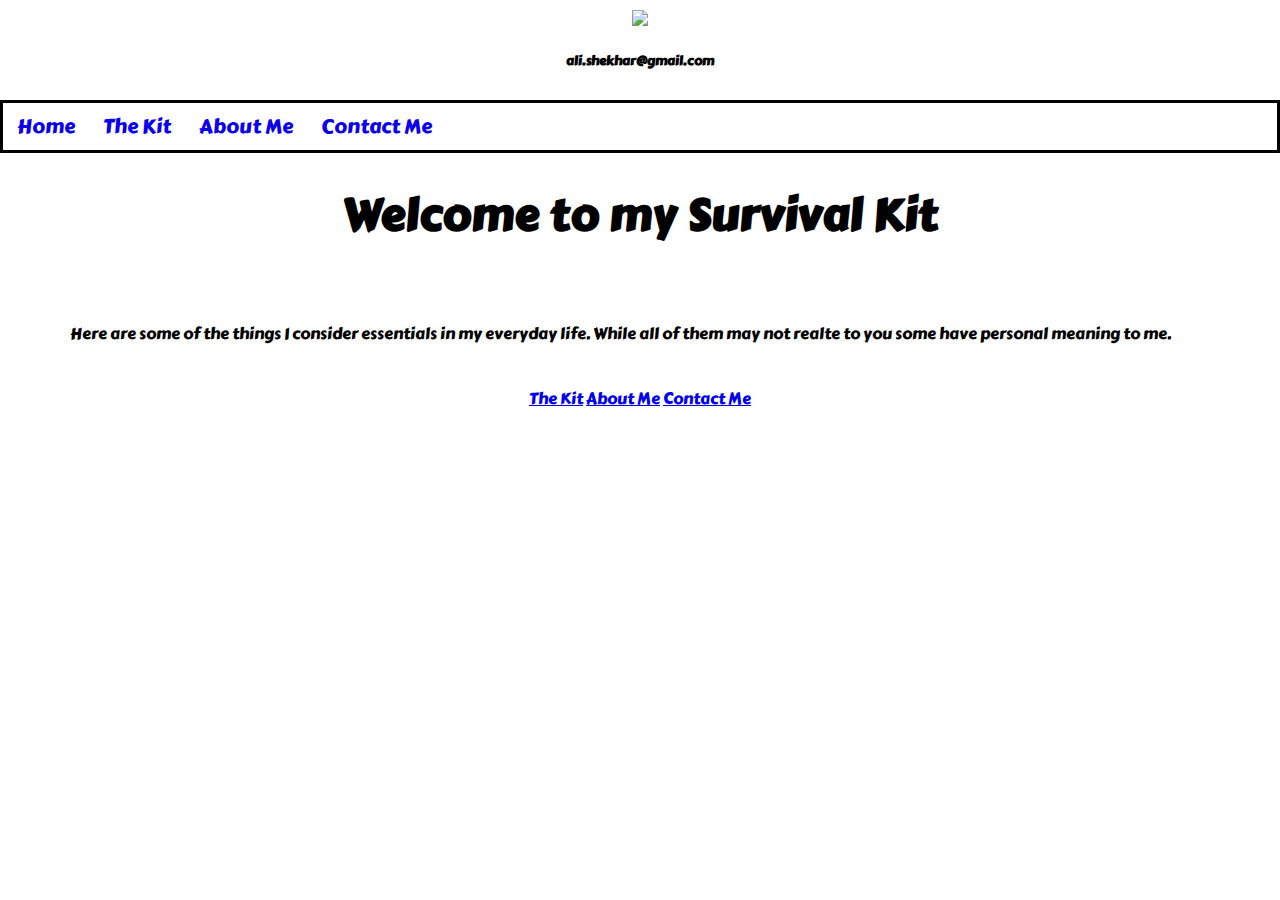
==== index.html @ 71977a98 "Rename Index Page.html to index.html" ====
<!doctype html>
<html>
<head>
<meta charset="UTF-8">
<title>Welcome to SSK</title>
<link href="normalize.css" rel="stylesheet" type="text/css">
<link href="Final Stylesheet.css" rel="stylesheet" type="text/css">
	<link href="https://fonts.googleapis.com/css2?family=Carter+One&display=swap" rel="stylesheet">
</head>
	<body>
	<div class="Header">
	<img src="../Final part4/Assets/Sheks Survival Kit.png" width="200">
      <h5> ali.shekhar@gmail.com</h5>
    </div>
	<div class="Navbar">
		<nav>
			<a href="Index Page.html">Home</a>
			<a href="The Kit.html"> The Kit </a>
			<a href="About Me.html"> About Me</a>
			<a href="Contact Me.html">Contact Me</a>
		</nav>	
	</div>
	<div class="Title">
		<h2> Welcome to my Survival Kit</h2>
	</div>
	<div class="Paragraph">
		<div>
			<p>
			  Here are some of the things I consider essentials in my everyday life. While all of them may not realte to you some have personal meaning to me.
			</p>
			
	  </div>
	</div>
	<div class="Footer">
		<a href="The Kit.html"> The Kit</a>
		<a href="About Me.html"> About Me</a>
		<a href="Contact Me.html">Contact Me</a>
	</div>

</body>
</html>
---- Final Stylesheet.css ----
@charset "UTF-8";
/* CSS Document */

body {
	background:url("../Final part4/Assets/Background3.jpg");
	background-size: 100% 100%;
}
.Header {
  padding:10px;	
  text-align: center;
  position: relative;
}
body{
	font-family: 'Carter One', cursive;
}
	

.Navbar {
  overflow:hidden;
  background-color: #FFFFFF;
border-style: solid;
}

.Navbar a {
  float: left;
  color: #0B00EE;
  text-align: center;
  padding: 12px 14px;
  text-decoration:inherit;
  font-size: 20px;
  max-width: 100%;
}

.Navbar a:checked {
  background-color: #0B00EE;
  color:blue;
}
.Title {
	text-align: center;
	align-content: center;
	font-size: 30px;
}
.text {
	padding: 10px;
	text-align: center;
	font-family: 'Carter One', cursive;
	
}

.Footer{
	padding: 30px;
	text-align: center;	
 	
}

.Paragraph {
	padding-top: 30px;
	padding-left: 70px;
	padding-right: 70px;
}

.grid-container {
	display: grid;
  grid-template-columns: 1fr 1fr 1fr 1fr;
  padding: 10px 10px;
}
.grid-item {
  background-color: rgba(255, 255, 255, 0.8);
  border: solid 1px #000000;
  padding: inherit;
  font-size: 30px;
  text-align: center;
  
}
.Resize {
	max-width: 100%;
	height: 170px;
}
.wrap {
    display:inherit;
	padding: 10px;
    position: relative;
}


.wrap .overlay {
    position: absolute;
    top:0;
    left:0;
    height: 100%;
    width: 100%;
    background:#386DE6;
    text-align: center;
    color:white;
    transition: opacity .5s ease;
    opacity:0;
}

.wrap:hover .overlay{
    opacity:1;
}

.textoverlay {
  color: white;
  font-size: 15px;
  position: inherit;
  text-align: center;
  padding: inherit;
}

.Picture {
	 height: 300px; 
    width: 200px; 
	align-items: center;	
}

.ContainerContact {
  border-radius: 15px;
  background-color:#386DE6;
  padding: 20px;
  font-family:'Carter One', cursive ;
  color:aliceblue;
  width: 600px;
  height: 450px;
  margin:auto;
}
 input[type=text], select, textarea{
  width: 100%;
  padding: 15px;
  border: 1px;
  border-radius: 5px;
  box-sizing:border-box;
  margin-top: 8px;
  margin-bottom: 10px;
  resize:inherit;
}

input[type=submit]{
  background-color:aliceblue;
  color:blue;
  float: right;
  padding: 15px 20px;
  border:solid 5px;
  border-radius: 15px;
  cursor:auto;
}

input[type=submit]:hover{
  background-color:aliceblue;
  color:white;
}
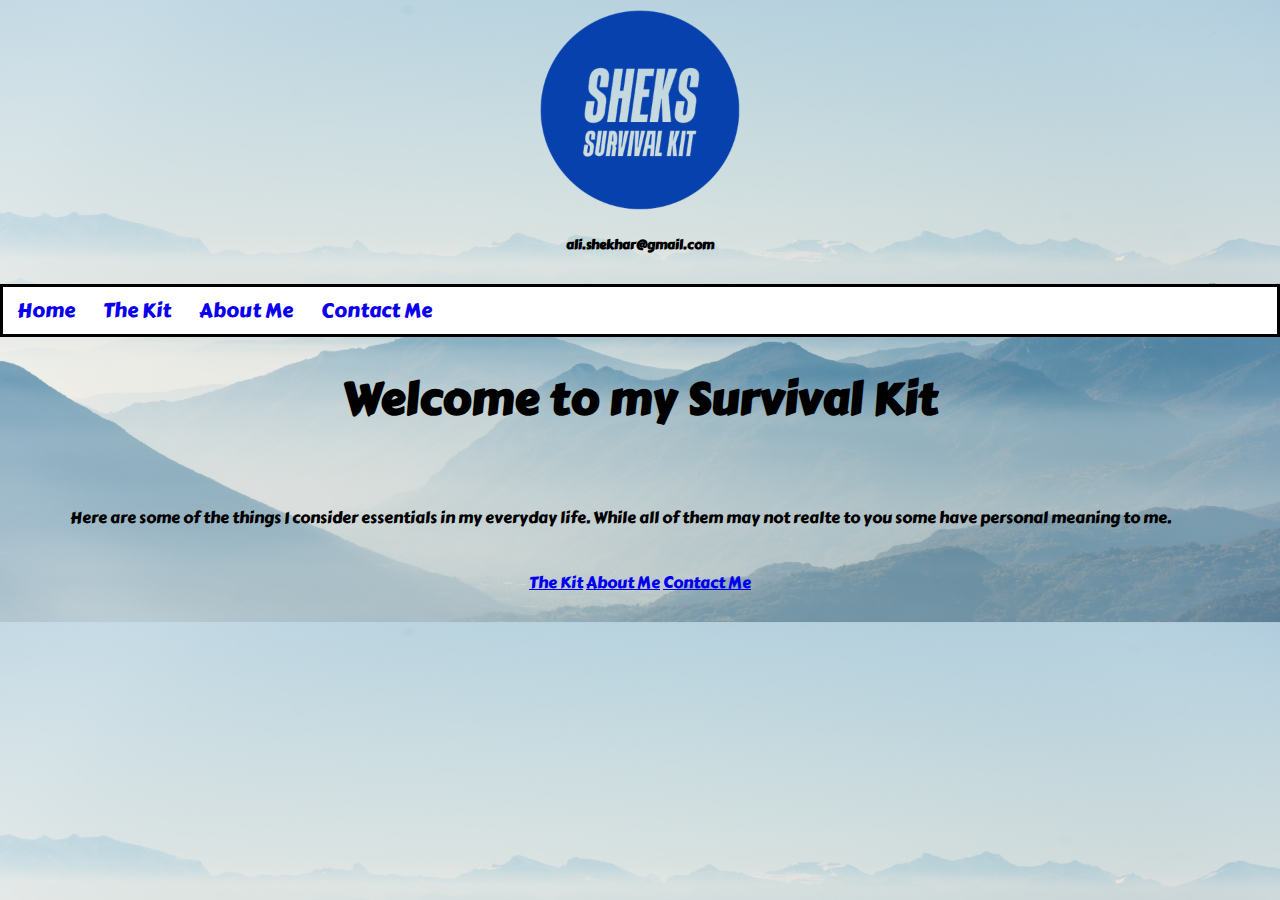
==== commit d58c1fcd: "Update index.html" ====
--- a/index.html
+++ b/index.html
@@ -1,4 +1,4 @@
-<!doctype html>
+<!DOCTYPE html>
 <html>
 <head>
 <meta charset="UTF-8">
@@ -9,12 +9,12 @@
 </head>
 	<body>
 	<div class="Header">
-	<img src="../Final part4/Assets/Sheks Survival Kit.png" width="200">
+	<img src="assets/Sheks Survival Kit.png" width="200">
       <h5> ali.shekhar@gmail.com</h5>
     </div>
 	<div class="Navbar">
 		<nav>
-			<a href="Index Page.html">Home</a>
+			<a href="index.html">Home</a>
 			<a href="The Kit.html"> The Kit </a>
 			<a href="About Me.html"> About Me</a>
 			<a href="Contact Me.html">Contact Me</a>
--- a/Final Stylesheet.css
+++ b/Final Stylesheet.css
@@ -2,7 +2,7 @@
 /* CSS Document */
 
 body {
-	background:url("../Final part4/Assets/Background3.jpg");
+	background:url("assets/Background3.jpg");
 	background-size: 100% 100%;
 }
 .Header {
@@ -148,4 +148,4 @@
 input[type=submit]:hover{
   background-color:aliceblue;
   color:white;
-}+}
